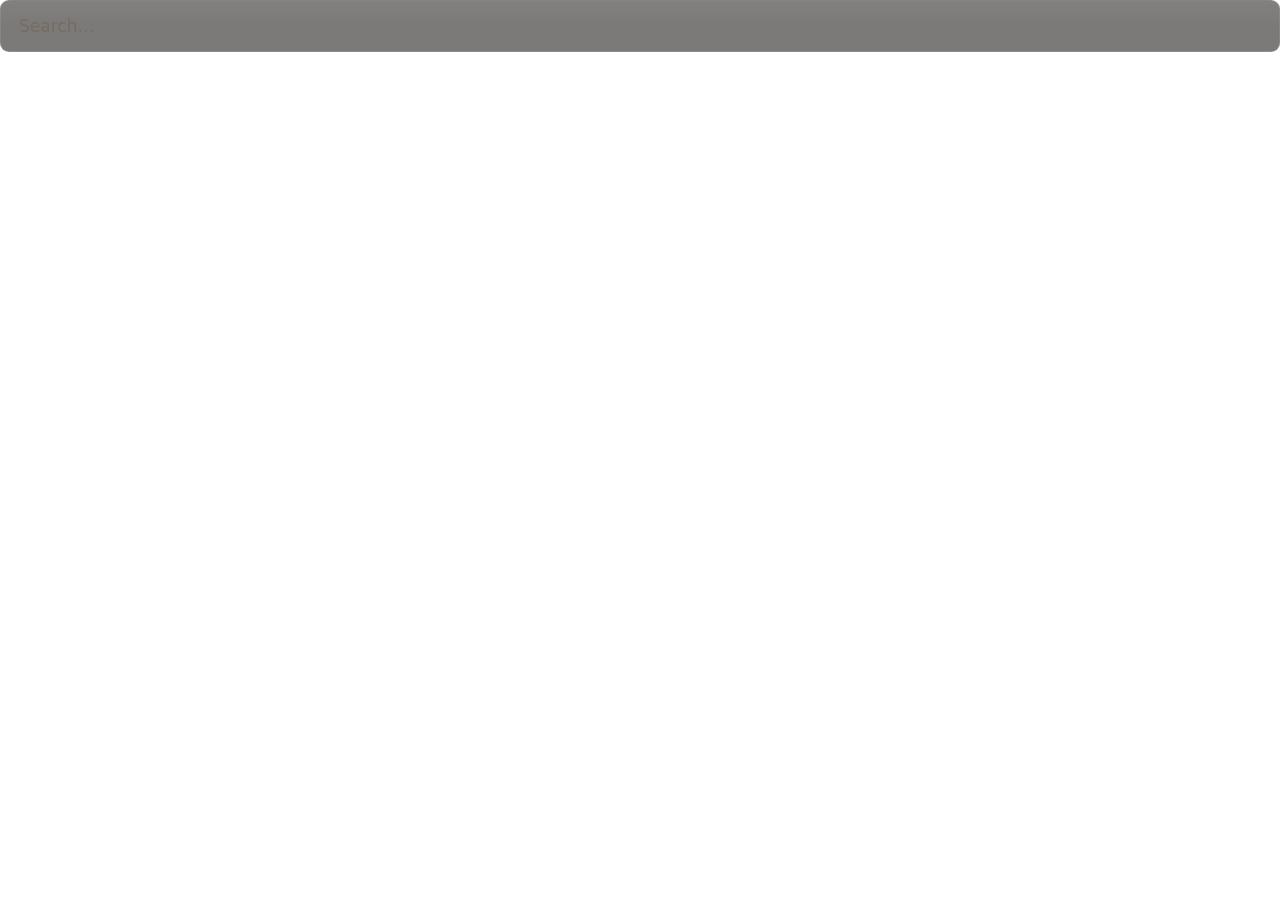
==== crates/funke-app/ui/index.html @ 43a7b093 "Initial commit: launcher through the M5 plugin foundation Apps, files, windows, calculator, web sear" ====
<!doctype html>
<html lang="en">
  <head>
    <meta charset="utf-8" />
    <title>Funke</title>
    <link rel="stylesheet" href="style.css" />
  </head>
  <body>
    <main id="panel">
      <input id="query" type="text" placeholder="Search…" autocomplete="off" spellcheck="false" />
      <div id="context" hidden>Recent</div>
      <ul id="results"></ul>
      <footer id="status" hidden>
        <span id="count"></span>
        <span class="keys">
          <kbd>↑↓</kbd> navigate
          <kbd>↵</kbd> open
          <kbd>⇥</kbd> actions
          <kbd>esc</kbd> dismiss
        </span>
      </footer>
    </main>
    <script src="main.js"></script>
  </body>
</html>
---- crates/funke-app/ui/style.css ----
/* ═══════════════════════════════════════════════════════════════════════════
   Funke design system — basic styling rules
   ─────────────────────────────────────────────────────────────────────────────
   1. Tokens only: every color, radius, and spacing step comes from :root below.
      Component rules never hard-code raw values.
   2. Palette is warm and Anthropic-inspired: ivory text over warm charcoal
      glass, one terracotta accent (#d97757). The accent is used sparingly —
      selection, caret, and key hints only. Keep the chrome quiet.
   3. Glass is native: the acrylic backdrop, window shadow, and rounded corners
      are applied by the shell (main.rs / native.rs). CSS only *tints* the
      acrylic — never add CSS box-shadows to the panel or fake blur.
   4. The window height follows the content: after every render the UI calls
      resize_overlay with the panel's measured height. #panel must therefore
      always be exactly as tall as its content.
   ═══════════════════════════════════════════════════════════════════════════ */

:root {
  --font: "Segoe UI Variable Text", "Segoe UI", system-ui, sans-serif;

  /* surfaces over the acrylic backdrop */
  --glass-tint: rgba(30, 27, 24, 0.58);
  --glass-sheen: rgba(255, 255, 255, 0.05);
  --surface: rgba(255, 255, 255, 0.05);
  --stroke: rgba(255, 255, 255, 0.09);

  /* warm ivory text ramp */
  --text: #f2ede4;
  --text-dim: #aaa295;
  --text-faint: #746d61;

  /* the one accent */
  --accent: #d97757;
  --accent-soft: rgba(217, 119, 87, 0.15);
  --accent-stroke: rgba(217, 119, 87, 0.3);

  /* destructive actions only (confirm states in the actions menu) */
  --danger: #c4553d;
  --danger-soft: rgba(196, 85, 61, 0.16);
  --danger-stroke: rgba(196, 85, 61, 0.38);

  --radius: 9px;   /* matches the native Win11 corner rounding */
  --radius-s: 7px;
  --pad-x: 18px;
  --gap: 12px;

  /* motion: one ease for the summon animation; dismissal is instant by design */
  --summon: 170ms cubic-bezier(0.2, 0.9, 0.3, 1);
}

* {
  margin: 0;
  padding: 0;
  box-sizing: border-box;
}

html,
body {
  background: transparent;
  overflow: hidden;
  user-select: none;
}

body {
  font-family: var(--font);
  color: var(--text);
  -webkit-font-smoothing: antialiased;
}

#panel {
  display: flex;
  flex-direction: column;
  background: linear-gradient(180deg, var(--glass-sheen), transparent 46%), var(--glass-tint);
  border: 1px solid var(--stroke);
  border-radius: var(--radius);
  overflow: hidden;
  /* Summon animation scales from the top edge so the panel settles downward,
     Spotlight-style, and never leaves the (exactly panel-sized) window bounds. */
  transform-origin: 50% 0;
}

#panel.opening {
  animation: summon var(--summon) both;
}

@keyframes summon {
  from {
    opacity: 0;
    transform: scale(0.97);
  }
}

/* ── search field ── */

#query {
  width: 100%;
  padding: 15px var(--pad-x);
  background: transparent;
  border: none;
  outline: none;
  color: var(--text);
  caret-color: var(--accent);
  font-family: inherit;
  font-size: 17px;
}

#query::placeholder {
  color: var(--text-faint);
}

/* ── overview (empty input) ── */

#context {
  padding: 9px var(--pad-x) 3px;
  border-top: 1px solid var(--stroke);
  color: var(--text-faint);
  font-size: 10.5px;
  font-weight: 600;
  letter-spacing: 0.08em;
  text-transform: uppercase;
}

#context[hidden] {
  display: none;
}

/* The section label already draws the separator above the list. */
#context:not([hidden]) + #results:not(:empty) {
  border-top: none;
}

.tip {
  padding: 7px var(--pad-x);
  color: var(--text-faint);
  font-size: 12.5px;
}

/* ── results ── */

/* Section label inside the list (Applications, Files, Commands, …). */
.group {
  padding: 7px 10px 3px;
  color: var(--text-faint);
  font-size: 10.5px;
  font-weight: 600;
  letter-spacing: 0.08em;
  text-transform: uppercase;
}

.group:not(:first-child) {
  margin-top: 8px;
}

#results {
  list-style: none;
  overflow-y: auto;
  max-height: 416px;
}

#results:not(:empty) {
  border-top: 1px solid var(--stroke);
  padding: 6px;
}

.item {
  display: flex;
  align-items: center;
  gap: var(--gap);
  padding: 8px 10px;
  border-radius: var(--radius-s);
  cursor: pointer;
}

.item + .item {
  margin-top: 2px;
}

.item:hover {
  background: var(--surface);
}

.item.selected {
  background: var(--accent-soft);
  box-shadow: inset 0 0 0 1px var(--accent-stroke);
}

/* ── actions menu (Tab) ── */

/* The item whose actions are listed: shown for context only. */
.item.pinned {
  pointer-events: none;
}

.item.pinned .title,
.item.pinned .subtitle {
  color: var(--text-dim);
}

/* Destructive actions trade the accent for the danger tint. */
.item.danger.selected {
  background: var(--danger-soft);
  box-shadow: inset 0 0 0 1px var(--danger-stroke);
}

.item.danger .title {
  color: var(--danger);
}

.item.danger.selected .hint {
  color: var(--danger);
  border-color: var(--danger-stroke);
}

/* Armed and waiting for the confirming Enter. */
.item.armed .title {
  font-weight: 600;
}

.icon {
  width: 30px;
  height: 30px;
  border-radius: var(--radius-s);
  flex: none;
}

.monogram {
  display: flex;
  align-items: center;
  justify-content: center;
  background: var(--surface);
  border: 1px solid var(--stroke);
  color: var(--text-dim);
  font-size: 14px;
  font-weight: 600;
}

.text {
  flex: 1;
  min-width: 0;
}

.title {
  font-size: 14px;
  white-space: nowrap;
  overflow: hidden;
  text-overflow: ellipsis;
}

.subtitle {
  margin-top: 1px;
  color: var(--text-dim);
  font-size: 11.5px;
  white-space: nowrap;
  overflow: hidden;
  text-overflow: ellipsis;
}

kbd {
  font-family: inherit;
  font-size: 11px;
  color: var(--text-dim);
  background: var(--surface);
  border: 1px solid var(--stroke);
  border-radius: 5px;
  padding: 1px 6px;
}

.hint {
  visibility: hidden;
  flex: none;
  color: var(--accent);
  border-color: var(--accent-stroke);
}

.item.selected .hint {
  visibility: visible;
}

.empty {
  padding: 13px var(--pad-x);
  color: var(--text-faint);
  font-size: 13px;
}

/* Failed vault unlock message under the masked prompt. */
.vault-error {
  color: var(--danger);
}

/* ── footer ── */

#status {
  display: flex;
  justify-content: space-between;
  align-items: center;
  padding: 7px var(--pad-x);
  border-top: 1px solid var(--stroke);
  color: var(--text-faint);
  font-size: 11px;
}

#status[hidden] {
  display: none;
}

#status .keys {
  display: flex;
  align-items: center;
  gap: 6px;
}

/* ── scrollbar: subtle overlay pill, no track ── */

#results::-webkit-scrollbar {
  width: 10px;
}

#results::-webkit-scrollbar-track {
  background: transparent;
}

#results::-webkit-scrollbar-thumb {
  background-color: rgba(242, 237, 228, 0.14);
  border-radius: 99px;
  border: 3px solid transparent;
  background-clip: content-box;
  min-height: 32px;
}

#results::-webkit-scrollbar-thumb:hover {
  background-color: rgba(242, 237, 228, 0.26);
}
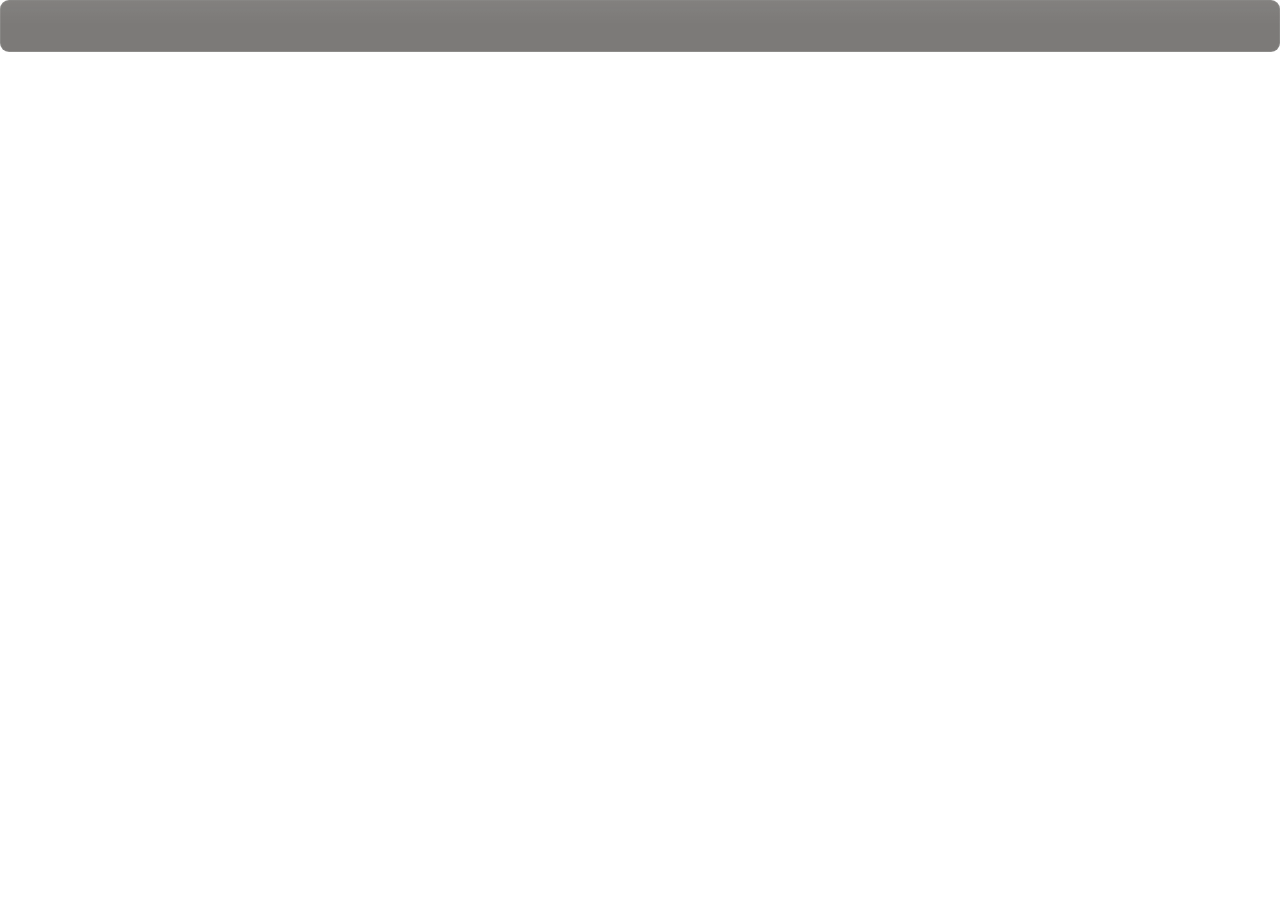
==== commit 6f04b69d: "Localization: English and German, with a seam for the next language Everything Funke writes now come" ====
--- a/crates/funke-app/ui/index.html
+++ b/crates/funke-app/ui/index.html
@@ -7,19 +7,26 @@
   </head>
   <body>
     <main id="panel">
-      <input id="query" type="text" placeholder="Search…" autocomplete="off" spellcheck="false" />
-      <div id="context" hidden>Recent</div>
+      <input
+        id="query"
+        type="text"
+        data-i18n-placeholder="overlay.placeholder"
+        autocomplete="off"
+        spellcheck="false"
+      />
+      <div id="context" data-i18n="overlay.recent" hidden></div>
       <ul id="results"></ul>
       <footer id="status" hidden>
         <span id="count"></span>
         <span class="keys">
-          <kbd>↑↓</kbd> navigate
-          <kbd>↵</kbd> open
-          <kbd>⇥</kbd> actions
-          <kbd>esc</kbd> dismiss
+          <kbd>↑↓</kbd> <span data-i18n="overlay.keys.navigate"></span>
+          <kbd>↵</kbd> <span data-i18n="overlay.keys.open"></span>
+          <kbd>⇥</kbd> <span data-i18n="overlay.keys.actions"></span>
+          <kbd>esc</kbd> <span data-i18n="overlay.keys.dismiss"></span>
         </span>
       </footer>
     </main>
+    <script src="i18n.js"></script>
     <script src="main.js"></script>
   </body>
 </html>
--- a/crates/funke-app/ui/style.css
+++ b/crates/funke-app/ui/style.css
@@ -195,6 +195,19 @@
   color: var(--text-dim);
 }
 
+/* Every action row wears its shortcut — quiet until the row is selected. (The
+   danger rule below still wins on selected destructive rows.) */
+.item.action .hint {
+  visibility: visible;
+  color: var(--text-faint);
+  border-color: var(--stroke);
+}
+
+.item.action.selected .hint {
+  color: var(--accent);
+  border-color: var(--accent-stroke);
+}
+
 /* Destructive actions trade the accent for the danger tint. */
 .item.danger.selected {
   background: var(--danger-soft);
@@ -275,6 +288,37 @@
   visibility: visible;
 }
 
+/* Overview rows only: the ✕ that removes an entry from Recents. */
+.remove {
+  flex: none;
+  display: grid;
+  place-items: center;
+  width: 22px;
+  height: 22px;
+  padding: 0;
+  border: none;
+  border-radius: var(--radius-s);
+  background: none;
+  color: var(--text-faint);
+  cursor: pointer;
+  visibility: hidden;
+}
+
+.remove svg {
+  width: 11px;
+  height: 11px;
+}
+
+.item:hover .remove,
+.item.selected .remove {
+  visibility: visible;
+}
+
+.remove:hover {
+  background: var(--surface);
+  color: var(--text);
+}
+
 .empty {
   padding: 13px var(--pad-x);
   color: var(--text-faint);
